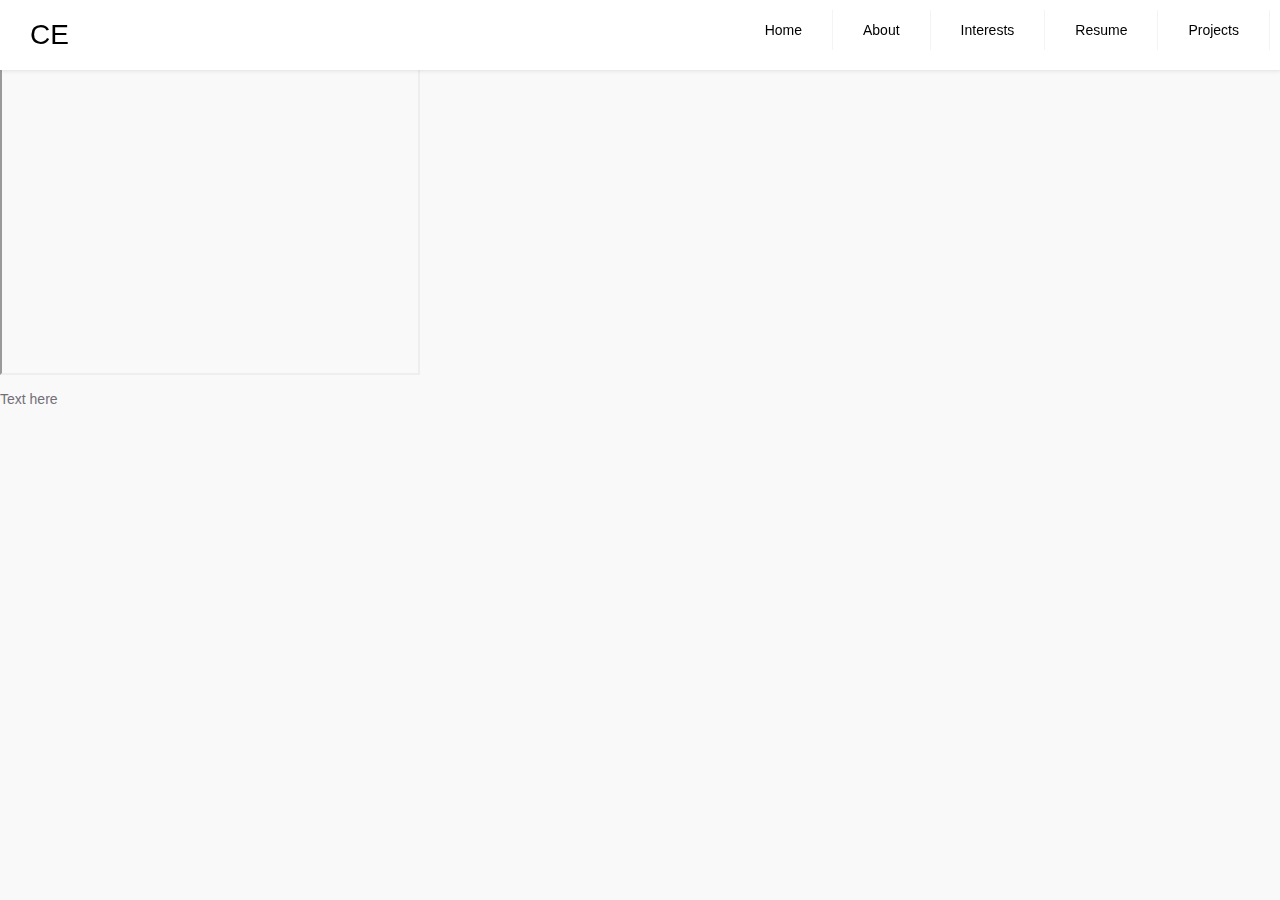
==== project.html @ f3e1be8f "Working on popups" ====
<!DOCTYPE html>
<html lang="en">
  <head>
    <meta charset="utf-8">
    <meta content="IE=edge" http-equiv="X-UA-Compatible">
    <meta content="width=device-width, initial-scale=1" name="viewport">
    <!-- The above 3 meta tags *must* come first in the head; any other head content must come *after* these tags -->
    <meta content="" name="description">
    <meta content="" name="author">
    <link rel="shortcut icon" type="image/x-icon" href="favicon.ico">

    <title>Colby Eagan</title><!-- Bootstrap core CSS -->
    <!-- -->
    <link rel="stylesheet" href="https://www.w3schools.com/w3css/4/w3.css">
    <link rel='stylesheet' href='https://fonts.googleapis.com/css?family=Roboto'>
    <link rel="stylesheet" href="https://cdnjs.cloudflare.com/ajax/libs/font-awesome/4.7.0/css/font-awesome.min.css">
    <link crossorigin="anonymous" href="https://maxcdn.bootstrapcdn.com/bootstrap/3.3.6/css/bootstrap.min.css" integrity="sha384-1q8mTJOASx8j1Au+a5WDVnPi2lkFfwwEAa8hDDdjZlpLegxhjVME1fgjWPGmkzs7" rel="stylesheet"><!-- FontAwesome Icon Font -->
    <link href="https://maxcdn.bootstrapcdn.com/font-awesome/4.4.0/css/font-awesome.min.css" rel="stylesheet"><!-- LinearIcons Icon Font -->
    <link href="https://cdn.linearicons.com/free/1.0.0/icon-font.min.css" rel="stylesheet"><!-- Main Stylesheet -->
    <!-- 
    <link href="css/style.css" rel="stylesheet">  
    <link href="css/timeline.css" rel="stylesheet"> 
  -->
    <link rel="stylesheet" href="./css/nav_bar.css">
    <link rel="stylesheet" href="./css/new_c.css">
    <!-- Other repo code-->
    <!---->
</head>
  <header class="header">
    <a href="#" class="logo">CE</a>
    <input class="menu-btn" type="checkbox" id="menu-btn" />
    <label class="menu-icon" for="menu-btn"><span class="navicon"></span></label>
    <ul class="menu">
      <li><a href="index.html">Home</a></li>
      <li><a href="index.html">About</a></li>
      <li><a href="#skills">Interests</a></li>
      <li><a href="#resume">Resume</a></li>
      <li><a href="#projects">Projects</a></li>
    </ul>
  </header>
  <body>
      <h>HELLOE HI THERE</h>
      <div>
      <h1>Project 1</h1>
      <iframe width="420" height="315"
      src="https://www.youtube.com/embed/tgbNymZ7vqY">
      </iframe>
      <p>Text here</p>

    </div>
  </body>
</html>
---- css/style.css ----
/**
 * =================================================================== 
 *
 *  ResumeTemplate v1.0 ClearCareer
 *  url: clearcareer.ca
 *  Design by: Iskender Piyale-Sheard
 *  website: izzydoesizzy.com
 *  Created 06-27-2016
 *  Last Updated: 03-19-2017
 *  ------------------------------------------------------------------
 *  Table of Contents:

 *  01. Global Styles
 *  02. Intro
 *  03. Social Icons
 *  04. Icon Fonts
 *  05. Section Styles
 *  06. Timeline Styles
 *  05. Footer
 EXTRAS

 * =================================================================== 
 */

/* 01. Basic Styles
 * =================================================================== */

 html {
    overflow-x: hidden;
 }
 body {
    font-family: 'Source Sans Pro', sans-serif;
 }

 h1 {
    font-weight: bold;
 }

 h2 {
 }

 h5 {
    font-weight: 600;
 }

 .bl-adj{
    color: black;
 }

 a {
    cursor: pointer;
    color: #62C6F2;
    text-decoration: none;
 }

 a:hover {
    text-decoration:none;
    color: #62C6F2;
    opacity: 0.9;
 }

 hr {
    border-top: 5px solid #62C6F2;
    width: 80px;
    padding-bottom: 20px;
 }


 .colour-splash {
    color: #62C6F2;
 }

 .section-primary span {
    color: #62C6F2;
    font-weight: bolder;
    opacity: 1;
 }








/* 02. Intro
 * =================================================================== */

 .section-image {
    /* Wilson Library */
 	background: #151515 url(https://d13b2ieg84qqce.cloudfront.net/af8e5289916e3e4d650a316ccb2c3980c2f4e37c.jpg) no-repeat center center;
    -webkit-background-size: cover;
    -moz-background-size: cover;
    background-size: cover;
    width: 100%;
    height: 100vh;
    position: relative;
    text-align: center;
    color: #fff;
    display:table;
 }

 .img-overlay {
    position: absolute;
    top: 0;
    left: 0;
    width: 100%;
    height: 100%;
    background: #111111;
    opacity: .7;
 }

 .img-overlay2 {
    position: absolute;
    top: 0;
    left: 0;
    width: 100%;
    height: 100%;
    background: #111111;
    opacity: .82;
 }

 .intro {
    vertical-align: middle;
    text-align: center;
    display:table-cell;
    -webkit-transform: translateY(-2.1rem);
    -ms-transform: translateY(-2.1rem);
    transform: translateY(-2.1rem);
}

.intro .row {
    margin-right: 0;
    margin-left:0;
}

.intro h1 {
    font-size: 84px;
}

.intro h5 {
    color: #62C6F2;
    font-size: 2.3rem;
    margin-bottom: 0;
    text-transform: uppercase;
    letter-spacing: .3rem;
    text-shadow: 0 0 6px rgba(0, 0, 0, 0.2);
    text-align: center;
}

.section-image span {
    text-transform: uppercase;
    font-size: 1.4em;
    padding: 0 10px;
    font-weight: 100;
}

.section-image h1 {
    margin-top: 0;
}

.section-image p {
    font-weight: lighter;
    opacity: 0.9;
}



/* 03. Social Icons
 * =================================================================== */

.social {
  margin: 0 10px;
  padding-top: 1.3em;
  text-align: center;
  color: #fff;
  font-size: 0.9em;
}

.social a {
  color: white;
  text-decoration:none;
  padding: 2em;
}

.social a:hover{
  opacity: 0.6;
}

.social-footer {
    position: block;
    padding: 15px;
}

.social-footer a {
    color: white;
    text-decoration: none;
    padding: 0.6em;
    font-size: 1.7em;
}


/* 04. Icon Font
 * =================================================================== */

 .lnr {
    font-size: 4em !important;
    color:#fff;
 }

/* 05. Section Styles
 * =================================================================== */

section {
    padding-top: 100px;
    padding-bottom: 100px;
}

.profilepic {
    height: 150px;
    width: auto;
    border-radius: 300px;
}

.section-primary p {
    text-align: center;
}

.section-primary {
    border: #62C6F2;
}

.section-colour {
    background-color: #62C6F2;
    color: #fff;
}

.section-colour p {
    text-align: justify;
}

.section-heading .lead, .section-heading h2 {
    text-align: center;
}

.section-colour {
    border: #fff;
}

.section-colour hr {
    border-top: 5px solid #fff;
 }



/* 01. Timeline Styles
 * =================================================================== */

.timeline-icon .fa {
    color: white;
    margin: 14px;
    font-size: 1.7em;
}

#skills {
    /* Golden Ratio */
    background: url(https://w.wallhaven.cc/full/57/wallhaven-57pkd1.jpg) no-repeat center center;
    height: auto;
    
}

.section-resume {
    color: #111111 !important;
}


/* 05. Footer
 * =================================================================== */

footer {
    display: block;
    position: static;
    bottom: 0;
    background-color: black;
    color: #fff;
    padding: 50px 0;
}

footer p {
    padding: 15px;
    opacity: 0.8;
}


/* EXTRAS
 * =================================================================== */



        /* Mouse Icon
         * =================================================================== */
        .mouse-icon {
            border: 2px solid #fff;
            border-radius: 16px;
            display: block;
            height: 50px;
            margin: 100px auto;
            position: absolute;
            left: 0;
            right: 0;
            width: 30px;
            z-index: 10;
        }
        .mouse-icon .scroll {
            animation-delay: 0s;
            animation-duration: 1s;
            animation-iteration-count: infinite;
            animation-name: scrolling;
            animation-play-state: running;
            animation-timing-function: linear;
        }
        .mouse-icon .scroll {
            background: #fff none repeat scroll 0 0;
            border-radius: 10px;
            height: 10px;
            margin-left: auto;
            margin-right: auto;
            position: relative;
            top: 4px;
            width: 4px;
        }
        @keyframes scrolling {
        0% {
            opacity: 0;
            top: 5px;
        }
        30% {
            opacity: 1;
            top: 10px;
        }
        100% {
            opacity: 0;
            top: 25px;
        }
        }

        .pad-xl {
            padding: 200px 0px;
        }

        .pad-lg {
            padding: 160px 0px;
        }

        .pad-sm {
            padding: 80px 0px;
        }

        .pad-xs {
            padding: 30px 0px;
        }

        /* /Mouse Icon
         * =================================================================== */

 
/* Media Queries
 * =================================================================== */

@media (max-width: 480px) {
    .social a {
        padding: 0.4em;
        font-size: 0.9em;
    }

    .social-footer {
        text-align: center;
        position:block;
        text-align: center;
    }

    .social-footer a {
        padding: 0.3em;
        font-size: 1.6em;

    }

    .intro-desc {
        font-size: 0.7em;
    }

    .section-image span {
        font-size: 1em;
        padding: 0 1px;

}

    .intro h1 {
        font-size: 50px;
        padding-top: 15px;
    }

    footer {
        text-align: center;
        padding-bottom: 100px;
    }

    #skills {
        /* Use 5120 x 1440 images */
        background: #151515 url(https://w.wallhaven.cc/full/57/wallhaven-57pkd1.jpg) no-repeat center center;
        background-position: top center;
    }
}

@media (max-width: 991px) {
    .social-footer {
        text-align: center;
    }

    footer p {
    text-align: center;
    }

}
---- css/timeline.css ----
/**
 * =================================================================== 
 *
 *  ResumeTemplate v1.0 Main ClearCareer
 *  url: clearcareer.ca
 *  06-27-2016
 *  ------------------------------------------------------------------
 * 
 * Timeline Tempalte by Bruno Rodriguez
 * 
 * https://github.com/itbruno
 * http://itbruno.com.br
 * http://www.twitter.com/_brunoweb
 * 
 * =================================================================== 
 */

header:after, #timeline .timeline-item:after, header:before, #timeline .timeline-item:before {
  content: '';
  display: block;
  width: 100%;
  clear: both;
}

*, *:before, *:after {
  box-sizing: border-box;
  -webkit-box-sizing: border-box;
  -moz-box-sizing: border-box;
}

body, html {
  height: 100%;
}

body {
  background: #f9f9f9;
  background-size: cover;
  margin: 0;
  padding: 0;
  font-family: 'Source Sans Pro', sans-serif;
  line-height: 20px;
  font-size: 14px;
  color: #726f77;
}

img {
  max-width: 100%;
}

a {
  text-decoration: none;
}

.container {
  max-width: 1100px;
  margin: 0 auto;
}

h1, h2, h3, h4 {
  font-family: "Dosis", arial, tahoma, verdana;
  font-weight: 500;
}

.project-name {
  text-align: center;
  padding: 10px 0;
}

header {
  background: #1abc9c;
  padding: 10px;
  -webkit-box-shadow: 0 3px 3px rgba(0, 0, 0, 0.05);
  -moz-box-shadow: 0 3px 3px rgba(0, 0, 0, 0.05);
  -ms-box-shadow: 0 3px 3px rgba(0, 0, 0, 0.05);
  box-shadow: 0 3px 3px rgba(0, 0, 0, 0.05);
}
header .logo {
  color: #1abc9c;
  float: left;
  font-family: "Dosis", arial, tahoma, verdana;
  font-size: 22px;
  font-weight: 500;
}
header .logo > span {
  color: #f7aaaa;
  font-weight: 300;
}
header .social {
  float: right;
}
header .social .btn {
  font-family: "Dosis";
  font-size: 14px;
  margin: 10px 5px;
}


.timelinedot {
  margin: 13px;  
  color:white;
}


#timeline {
  width: 100%;
  margin: 30px auto;
  position: relative;
  padding: 0 10px;
  -webkit-transition: all 0.4s ease;
  -moz-transition: all 0.4s ease;
  -ms-transition: all 0.4s ease;
  transition: all 0.4s ease;
}
#timeline:before {
  content: "";
  width: 3px;
  height: 100%;
  background: #1abc9c;
  left: 50%;
  top: 0;
  position: absolute;
}
#timeline:after {
  content: "";
  clear: both;
  display: table;
  width: 100%;
}
#timeline .timeline-item {
  margin-bottom: 50px;
  position: relative;
}
#timeline .timeline-item .timeline-icon {
  background: #1abc9c;
  width: 50px;
  height: 50px;
  position: absolute;
  top: 0;
  left: 50%;
  overflow: hidden;
  margin-left: -23px;
  -webkit-border-radius: 50%;
  -moz-border-radius: 50%;
  -ms-border-radius: 50%;
  border-radius: 50%;
}
#timeline .timeline-item .timeline-icon svg {
  position: relative;
  top: 14px;
  left: 14px;
}
#timeline .timeline-item .timeline-content {
  width: 45%;
  background: #fff;
  padding: 20px;
  -webkit-box-shadow: 0 3px 0 rgba(0, 0, 0, 0.1);
  -moz-box-shadow: 0 3px 0 rgba(0, 0, 0, 0.1);
  -ms-box-shadow: 0 3px 0 rgba(0, 0, 0, 0.1);
  box-shadow: 0 3px 0 rgba(0, 0, 0, 0.1);
  -webkit-border-radius: 5px;
  -moz-border-radius: 5px;
  -ms-border-radius: 5px;
  border-radius: 5px;
  -webkit-transition: all 0.3s ease;
  -moz-transition: all 0.3s ease;
  -ms-transition: all 0.3s ease;
  transition: all 0.3s ease;
}
#timeline .timeline-item .timeline-content h2 {
  padding: 15px;
  background: #62C6F2;
  color: #fff;
  margin: -20px -20px 0 -20px;
  font-weight: 300;
  -webkit-border-radius: 3px 3px 0 0;
  -moz-border-radius: 3px 3px 0 0;
  -ms-border-radius: 3px 3px 0 0;
  border-radius: 3px 3px 0 0;
}

#timeline .timeline-item .timeline-content p {
  padding-top: 15px;
}

#timeline .timeline-item .timeline-content:before {
  content: '';
  position: absolute;
  left: 45%;
  top: 20px;
  width: 0;
  height: 0;
  border-top: 7px solid transparent;
  border-bottom: 7px solid transparent;
  border-left: 7px solid #1abc9c;
}
#timeline .timeline-item .timeline-content.right {
  float: right;
}
#timeline .timeline-item .timeline-content.right:before {
  content: '';
  right: 45%;
  left: inherit;
  border-left: 0;
  border-right: 7px solid #1abc9c;
}


@media screen and (max-width: 768px) {
  #timeline {
    margin: 30px;
    padding: 0px;
    width: 90%;
  }
  #timeline:before {
    left: 0;
  }
  #timeline .timeline-item .timeline-content {
    width: 90%;
    float: right;
  }
  #timeline .timeline-item .timeline-content:before, #timeline .timeline-item .timeline-content.right:before {
    left: 10%;
    margin-left: -6px;
    border-left: 0;
    border-right: 7px solid #1abc9c;
  }
  #timeline .timeline-item .timeline-icon {
    left: 0;
  }
}
---- css/nav_bar.css ----
@import url("https://fonts.googleapis.com/css2?family=Poppins:wght@200;300;400;500;600;700;800&display=swap");

body {
  margin: 0;
  font-family: 'Source Sans Pro', sans-serif;
  background-color: #f4f4f4;
}

a {
  color: #000;
}


/* header */

.header {
  background-color: #fff;
  box-shadow: 1px 1px 4px 0 rgba(0,0,0,.1);
  position: fixed;
  width: 100%;
  z-index: 3;
}

.header ul {
  margin: 0;
  padding: 0;
  list-style: none;
  overflow: hidden;
  background-color: #fff;
}

.header li a {
  display: block;
  padding: 20px 20px;
  border-right: 1px solid #f4f4f4;
  text-decoration: none;
}



.header li a:hover,
.header .menu-btn:hover {
  background-color: #f4f4f4;
}

.header .logo {
  color: black !important;
  display: block;
  float: left;
  font-size: 2em;
  padding: 15px 20px;
  text-decoration: none;
}

/* menu */

.header .menu {
  clear: both;
  max-height: 0;
  transition: max-height .2s ease-out;
}

/* menu icon */

.header .menu-icon {
  cursor: pointer;
  display: inline-block;
  float: right;
  padding: 20px 20px;
  position: relative;
  user-select: none;
}

.header .menu-icon .navicon {
  background: #333;
  display: block;
  height: 2px;
  position: relative;
  transition: background .2s ease-out;
  width: 18px;
}

.header .menu-icon .navicon:before,
.header .menu-icon .navicon:after {
  background: #333;
  content: '';
  display: block;
  height: 100%;
  position: absolute;
  transition: all .2s ease-out;
  width: 100%;
}

.header .menu-icon .navicon:before {
  top: 5px;
}

.header .menu-icon .navicon:after {
  top: -5px;
}

/* menu btn */

.header .menu-btn {
  display: none;
}

.header .menu-btn:checked ~ .menu {
  max-height: 1000px;
}

.header .menu-btn:checked ~ .menu-icon .navicon {
  background: transparent;
}

.header .menu-btn:checked ~ .menu-icon .navicon:before {
  transform: rotate(-45deg);
}

.header .menu-btn:checked ~ .menu-icon .navicon:after {
  transform: rotate(45deg);
}

.header .menu-btn:checked ~ .menu-icon:not(.steps) .navicon:before,
.header .menu-btn:checked ~ .menu-icon:not(.steps) .navicon:after {
  top: 0;
}

/* 48em = 768px */

@media (min-width: 48em) {
  .header li {
    float: left;
  }
  .header li a {
    padding: 10px 30px;
  }
  .header .menu {
    clear: none;
    float: right;
    max-height: none;
  }
  .header .menu-icon {
    display: none;
  }
}


/* section */

.section {
  overflow: hidden;
  margin: auto;
  max-width: 1400px;
}

.section a {
  position: relative;
  float: left;
  width: 100%;
}

.section a img {
  width: 100%;
  display: block;
}

.section a span {
  color: #fff;
  position: absolute;
  left: 5%;
  bottom: 5%;
  font-size: 2em;
  text-shadow: 1px 1px 0 #000;
}

.section-split a span {
  display: none;
}

.section-split a:hover span {
  display: block;
}


/* 48em = 768px */

@media (min-width: 48em) {
  .section-split a {
    width: 50%;
  }
}


/*===========================

headerBar{
    text-shadow:
        0.07em 0 #5A5A5A,
        0 0.07em #5A5A5A,
        -0.07em 0 #5A5A5A,
        0 -0.07em #5A5A5A;
}

headerBar {
  margin: 0;
  padding: 0;
  box-sizing: border-box;
  font-family: 'Source Sans Pro', sans-serif;
} 

headerBar {
  position: fixed;
  top: 0;
  left: 0;
  width: 100%;
  display: flex;
  justify-content: space-between;
  align-items: center;
  transition: 0.6s;
  padding: 40px 100px;
  z-index: 100;
}

.logo:hover{
    color: #62C6F2;
}

headerBar .logo {
  position: relative;
  font-weight: 700;
  color: #fff;
  text-decoration: none;
  font-size: 2em;
  text-transform: uppercase;
  letter-spacing: 2px;
  transition: 0.6s;
}

headerBar ul {
  position: relative;
  display: flex;
  justify-content: center;
  align-items: center;
}

headerBar ul li {
  position: relative;
  list-style: none;
}

headerBar ul li a {
  font-size: 1.2em;
  position: relative;
  margin: 0 15px;
  text-decoration: none;
  color: #fff;
  letter-spacing: 2px;
  font-weight: 500;
  transition: 0.6s;
}

*/
---- css/new_c.css ----
@keyframes scrolling {
    0% {
        opacity: 0;
        top: 5px
    }

    30% {
        opacity: 1;
        top: 10px
    }

    to {
        opacity: 0;
        top: 25px
    }
}

html {
    overflow-x: hidden
}

h5 {
    font-weight: 600
}

.bl-adj {
    color: #000
}

a,a:hover {
    text-decoration: none
}

a {
    cursor: pointer
}

a:hover {
    opacity: .9
}

hr {
    border-top: 5px solid #62c6f2;
    width: 80px;
    padding-bottom: 20px
}

.colour-splash,.intro h5,a:hover {
    color: #62c6f2;
}

.section-primary span {
    color: #62c6f2;
    font-weight: bolder;
    opacity: 1
}

.section-image {
    background: #151515 url(https://d13b2ieg84qqce.cloudfront.net/af8e5289916e3e4d650a316ccb2c3980c2f4e37c.jpg)no-repeat center center;
    -webkit-background-size: cover;
    -moz-background-size: cover;
    background-size: cover;
    width: 100%;
    height: 100vh;
    position: relative;
    text-align: center;
    color: #fff;
    display: table
}

.img-overlay {
    left: 0;
    width: 100%;
    background: #111;
    opacity: .7
}

#timeline:before,.img-overlay,.img-overlay2 {
    height: 100%;
    top: 0;
    position: absolute
}

.img-overlay2 {
    left: 0;
    width: 100%;
    background: #111;
    opacity: .82
}

.intro,.social {
    text-align: center
}

.intro {
    vertical-align: middle;
    display: table-cell;
    -webkit-transform: translateY(-2.1rem);
    -ms-transform: translateY(-2.1rem);
    transform: translateY(-2.1rem)
}

.intro .row {
    margin-right: 0;
    margin-left: 0
}

.intro h1 {
    font-size: 84px
}

.intro h5 {
    font-size: 2.3rem;
    margin-bottom: 0;
    text-transform: uppercase;
    letter-spacing: .3rem;
    text-shadow: 0 0 6px rgba(0,0,0,.2)
}

.section-image span {
    text-transform: uppercase;
    font-size: 1.4em;
    padding: 0 10px;
    font-weight: 100
}

.section-image h1 {
    margin-top: 0
}

.section-image p {
    font-weight: lighter;
    opacity: .9
}

.social {
    margin: 0 10px;
    padding-top: 1.3em;
    color: #fff;
    font-size: .9em
}

.social a,.social-footer a {
    color: #fff;
    text-decoration: none;
    padding: 2em
}

.social a:hover {
    opacity: .6
}

.social-footer {
    position: block;
    padding: 15px
}

.social-footer a {
    padding: .6em;
    font-size: 1.7em
}

.lnr {
    font-size: 4em!important;
    color: #fff
}

section {
    padding-top: 100px;
    padding-bottom: 100px
}

.profilepic {
    height: 150px;
    width: auto;
    border-radius: 300px
}

.intro h5,.section-heading .lead,.section-heading h2,.section-primary p {
    text-align: center
}

.section-primary {
    border: #62c6f2
}

.section-colour {
    background-color: #62c6f2;
    color: #fff;
    border: #fff
}

.section-colour p {
    text-align: justify
}

.section-colour hr {
    border-top: 5px solid #fff
}

.timeline-icon .fa {
    color: #fff;
    margin: 14px;
    font-size: 1.7em
}

#skills {
    background: url(https://w.wallhaven.cc/full/57/wallhaven-57pkd1.jpg)no-repeat center center;
    height: auto
}

.section-resume {
    color: #111!important
}

footer {
    display: block;
    position: static;
    bottom: 0;
    background-color: #000;
    color: #fff;
    padding: 50px 0
}

footer p {
    padding: 15px;
    opacity: .8
}

.mouse-icon {
    border: 2px solid #fff;
    border-radius: 16px;
    display: block;
    height: 50px;
    margin: 100px auto;
    position: absolute;
    left: 0;
    right: 0;
    width: 30px;
    z-index: 10
}

.mouse-icon .scroll {
    animation-delay: 0s;
    animation-duration: 1s;
    animation-iteration-count: infinite;
    animation-name: scrolling;
    animation-play-state: running;
    animation-timing-function: linear;
    background: #fff 0 0;
    border-radius: 10px;
    height: 10px;
    margin-left: auto;
    margin-right: auto;
    position: relative;
    top: 4px;
    width: 4px
}

.pad-xl {
    padding: 200px 0
}

.pad-lg {
    padding: 160px 0
}

.pad-sm {
    padding: 80px 0
}

.pad-xs {
    padding: 30px 0
}

@media (max-width:480px) {
    .social a {
        padding: .4em;
        font-size: .9em
    }

    .social-footer {
        position: block;
        text-align: center
    }

    .social-footer a {
        padding: .3em;
        font-size: 1.6em
    }

    .intro-desc {
        font-size: .7em
    }

    .section-image span {
        font-size: 1em;
        padding: 0 1px
    }

    .intro h1 {
        font-size: 50px;
        padding-top: 15px
    }

    footer {
        text-align: center;
        padding-bottom: 100px
    }

    #skills {
        background: #151515 url(https://w.wallhaven.cc/full/57/wallhaven-57pkd1.jpg)no-repeat center center;
        background-position: top center
    }
}

@media (max-width:991px) {
    .social-footer,footer p {
        text-align: center
    }
}

#timeline .timeline-item:after,#timeline .timeline-item:before,header:after,header:before {
    content: "";
    display: block;
    width: 100%;
    clear: both
}

*,:after,:before {
    box-sizing: border-box;
    -webkit-box-sizing: border-box;
    -moz-box-sizing: border-box
}

body,html {
    height: 100%
}

body {
    background: #f9f9f9;
    background-size: cover;
    margin: 0;
    padding: 0;
    font-family: "Source Sans Pro",sans-serif;
    line-height: 20px;
    font-size: 14px;
    color: #726f77
}

img {
    max-width: 100%
}

.container {
    max-width: 1100px;
    margin: 0 auto
}

h1,h2,h3,h4,header {
    font-family: "Dosis",arial,tahoma,verdana;
    font-weight: 400
}

.logo {
    font-family: "Source Sans Pro",sans-serif;
    font-weight: lighter
}

.project-name {
    text-align: center;
    padding: 10px 0
}

header {
    background: #62c6f2;
    padding: 10px;
    -webkit-box-shadow: 0 3px 3px rgba(0,0,0,.05);
    -moz-box-shadow: 0 3px 3px rgba(0,0,0,.05);
    -ms-box-shadow: 0 3px 3px rgba(0,0,0,.05);
    box-shadow: 0 3px 3px rgba(0,0,0,.05)
}

header .logo {
    color: #62c6f2;
    float: left;
    font-size: 22px
}

header .logo>span {
    color: #f7aaaa;
    font-weight: 300
}

#timeline .timeline-item .timeline-content.right,header .social {
    float: right
}

header .social .btn {
    font-family: "Dosis";
    font-size: 14px;
    margin: 10px 5px
}

.timelinedot {
    margin: 13px;
    color: #fff
}

#timeline {
    width: 100%;
    margin: 30px auto;
    position: relative;
    padding: 0 10px;
    -webkit-transition: all .4s ease;
    -moz-transition: all .4s ease;
    -ms-transition: all .4s ease;
    transition: all .4s ease
}

#timeline:before {
    content: "";
    width: 3px;
    background: #62c6f2;
    left: 50%
}

#timeline:after {
    content: "";
    clear: both;
    display: table;
    width: 100%
}

#timeline .timeline-item {
    margin-bottom: 50px;
    position: relative
}

#timeline .timeline-item .timeline-icon {
    background: #62c6f2;
    width: 50px;
    height: 50px;
    position: absolute;
    top: 0;
    left: 50%;
    overflow: hidden;
    margin-left: -23px;
    -webkit-border-radius: 50%;
    -moz-border-radius: 50%;
    -ms-border-radius: 50%;
    border-radius: 50%
}

#timeline .timeline-item .timeline-icon svg {
    position: relative;
    top: 14px;
    left: 14px
}

#timeline .timeline-item .timeline-content {
    width: 45%;
    background: #fff;
    padding: 20px;
    -webkit-box-shadow: 0 3px 0 rgba(0,0,0,.1);
    -moz-box-shadow: 0 3px 0 rgba(0,0,0,.1);
    -ms-box-shadow: 0 3px 0 rgba(0,0,0,.1);
    box-shadow: 0 3px 0 rgba(0,0,0,.1);
    -webkit-border-radius: 5px;
    -moz-border-radius: 5px;
    -ms-border-radius: 5px;
    border-radius: 5px;
    -webkit-transition: all .3s ease;
    -moz-transition: all .3s ease;
    -ms-transition: all .3s ease;
    transition: all .3s ease
}

#timeline .timeline-item .timeline-content h2 {
    padding: 15px;
    background: #62c6f2;
    color: #fff;
    margin: -20px -20px 0;
    font-weight: 300;
    -webkit-border-radius: 3px 3px 0 0;
    -moz-border-radius: 3px 3px 0 0;
    -ms-border-radius: 3px 3px 0 0;
    border-radius: 3px 3px 0 0
}

#timeline .timeline-item .timeline-content p {
    padding-top: 15px
}

#timeline .timeline-item .timeline-content:before {
    content: "";
    position: absolute;
    left: 45%;
    top: 20px;
    width: 0;
    height: 0;
    border-top: 7px solid transparent;
    border-bottom: 7px solid transparent;
    border-left: 7px solid #62c6f2
}

#timeline .timeline-item .timeline-content.right:before {
    content: "";
    right: 45%;
    left: inherit;
    border-left: 0;
    border-right: 7px solid #62c6f2
}

@media screen and (max-width:768px) {
    #timeline {
        margin: 30px;
        padding: 0;
        width: 90%
    }

    #timeline .timeline-item .timeline-content {
        width: 90%;
        float: right
    }

    #timeline .timeline-item .timeline-content.right:before,#timeline .timeline-item .timeline-content:before {
        left: 10%;
        margin-left: -6px;
        border-left: 0;
        border-right: 7px solid #62c6f2
    }

    #timeline .timeline-item .timeline-icon,#timeline:before {
        left: 0
    }
}

iframe {
    display: flex;
    flex-direction: column;
}

.projects {
    background-color: #000;
}

.section-projects {
    background: #151515 url(https://e1.pxfuel.com/desktop-wallpaper/759/404/desktop-wallpaper-21-9-ultrawide-computer-hardware-and-network.jpg)no-repeat center center;
    -webkit-background-size: cover;
    -moz-background-size: cover;
    background-size: cover;
    width: 100%;
    height: 100vh;
    position: relative;
    text-align: center;
    color: #fff;
    display: table
}
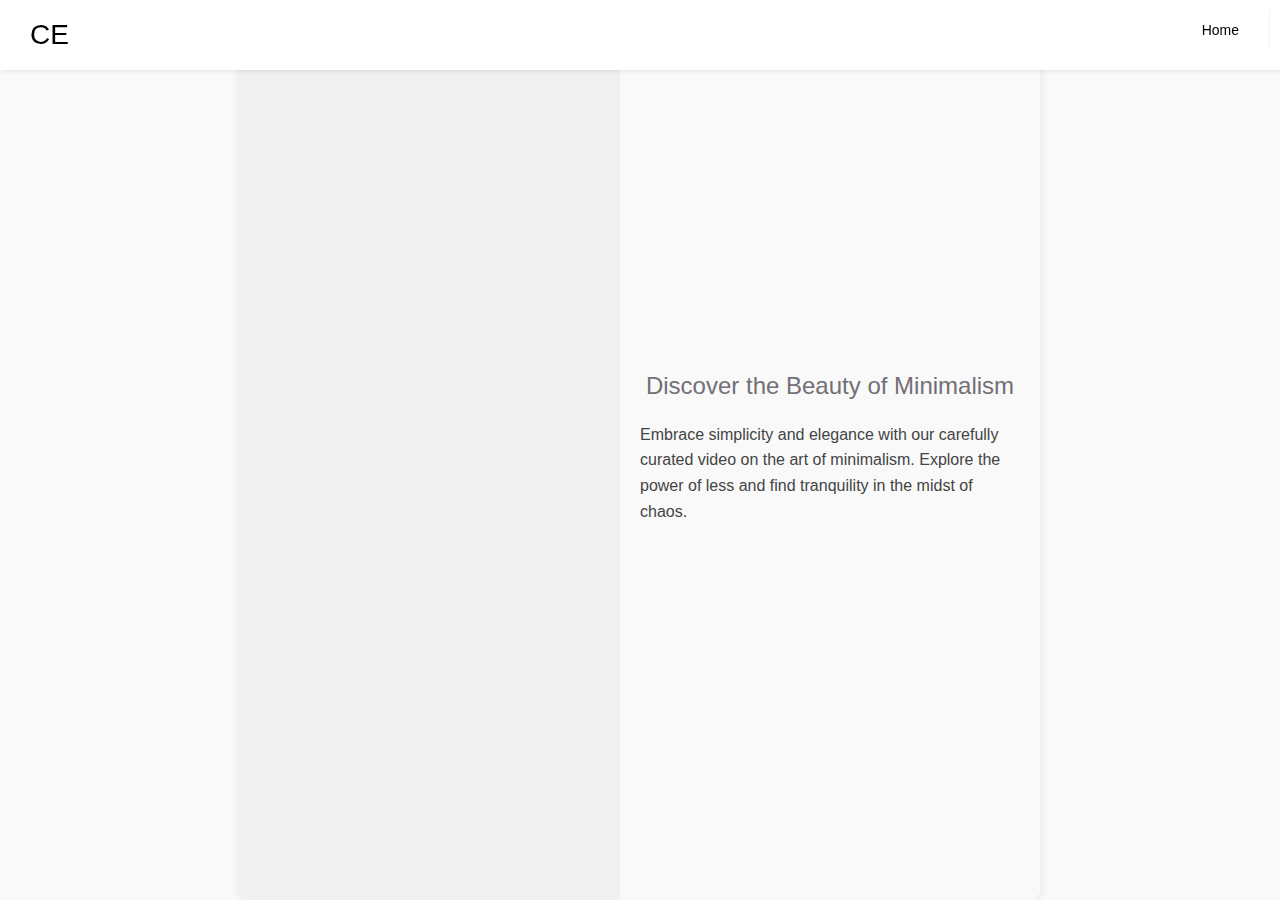
==== commit b949257e: "Working on video landing page" ====
--- a/project.html
+++ b/project.html
@@ -7,46 +7,100 @@
     <!-- The above 3 meta tags *must* come first in the head; any other head content must come *after* these tags -->
     <meta content="" name="description">
     <meta content="" name="author">
-    <link rel="shortcut icon" type="image/x-icon" href="favicon.ico">
-
-    <title>Colby Eagan</title><!-- Bootstrap core CSS -->
-    <!-- -->
-    <link rel="stylesheet" href="https://www.w3schools.com/w3css/4/w3.css">
-    <link rel='stylesheet' href='https://fonts.googleapis.com/css?family=Roboto'>
-    <link rel="stylesheet" href="https://cdnjs.cloudflare.com/ajax/libs/font-awesome/4.7.0/css/font-awesome.min.css">
-    <link crossorigin="anonymous" href="https://maxcdn.bootstrapcdn.com/bootstrap/3.3.6/css/bootstrap.min.css" integrity="sha384-1q8mTJOASx8j1Au+a5WDVnPi2lkFfwwEAa8hDDdjZlpLegxhjVME1fgjWPGmkzs7" rel="stylesheet"><!-- FontAwesome Icon Font -->
-    <link href="https://maxcdn.bootstrapcdn.com/font-awesome/4.4.0/css/font-awesome.min.css" rel="stylesheet"><!-- LinearIcons Icon Font -->
-    <link href="https://cdn.linearicons.com/free/1.0.0/icon-font.min.css" rel="stylesheet"><!-- Main Stylesheet -->
-    <!-- 
-    <link href="css/style.css" rel="stylesheet">  
-    <link href="css/timeline.css" rel="stylesheet"> 
-  -->
+    <link rel="shortcut icon" type="image/x-icon" href="favicon.ico">    
     <link rel="stylesheet" href="./css/nav_bar.css">
     <link rel="stylesheet" href="./css/new_c.css">
-    <!-- Other repo code-->
-    <!---->
-</head>
-  <header class="header">
-    <a href="#" class="logo">CE</a>
-    <input class="menu-btn" type="checkbox" id="menu-btn" />
-    <label class="menu-icon" for="menu-btn"><span class="navicon"></span></label>
-    <ul class="menu">
-      <li><a href="index.html">Home</a></li>
-      <li><a href="index.html">About</a></li>
-      <li><a href="#skills">Interests</a></li>
-      <li><a href="#resume">Resume</a></li>
-      <li><a href="#projects">Projects</a></li>
-    </ul>
-  </header>
-  <body>
-      <h>HELLOE HI THERE</h>
-      <div>
-      <h1>Project 1</h1>
-      <iframe width="420" height="315"
-      src="https://www.youtube.com/embed/tgbNymZ7vqY">
-      </iframe>
-      <p>Text here</p>
 
-    </div>
-  </body>
-</html>+    <title>Project 1</title>
+
+    </head>
+      <header class="header">
+        <a href="#" class="logo">CE</a>
+        <input class="menu-btn" type="checkbox" id="menu-btn" />
+        <label class="menu-icon" for="menu-btn"><span class="navicon"></span></label>
+        <ul class="menu">
+          <li><a href="index.html">Home</a></li>
+        </ul>
+
+      </header>
+      
+      <style>
+
+        div {
+          font-family: 'Helvetica Neue', Arial, sans-serif;
+          margin: 0;
+          padding: 0;
+          display: flex;
+          justify-content: center;
+          align-items: center;
+          min-height: 100vh;
+          background-color: #f0f0f0;
+        }
+      
+        .container {
+          display: flex;
+          max-width: 800px;
+          background-color: white;
+          box-shadow: 0 0 10px rgba(0, 0, 0, 0.1);
+          border-radius: 10px;
+          overflow: hidden;
+        }
+      
+      
+        .video-wrapper {
+          flex: 1;
+          position: relative;
+          padding-bottom: 56.25%; /* 16:9 aspect ratio (height/width) */
+          overflow: hidden;
+          border-top-left-radius: 10px;
+          border-bottom-left-radius: 10px;
+        }
+      
+        iframe {
+          position: absolute;
+          width: 100%;
+          height: 100%;
+          border: none;
+        }
+      
+      
+        .description {
+          flex: 1;
+          display: flex;
+          flex-direction: column;
+          justify-content: center;
+          padding: 20px;
+          border-top-right-radius: 10px;
+          border-bottom-right-radius: 10px;
+          background-color: #f9f9f9;
+        }
+      
+      
+        h1 {
+          font-size: 24px;
+          margin-bottom: 10px;
+        }
+      
+        p {
+          font-size: 16px;
+          line-height: 1.6;
+          color: #444;
+        }
+      </style>
+     <!--
+      -->
+
+      <body>
+        <div class="container">
+          <div class="video-wrapper">
+          <iframe width="560" height="315" src="https://www.youtube.com/embed/tgbNymZ7vqY" frameborder="0" allowfullscreen></iframe>
+        </div>
+        <div class="description">
+          <h1>Discover the Beauty of Minimalism</h1>
+          <p>Embrace simplicity and elegance with our carefully curated video on the art of minimalism. Explore the power of less and find tranquility in the midst of chaos.</p>
+        </div>
+      </div>
+      </body>
+
+  
+    </html>
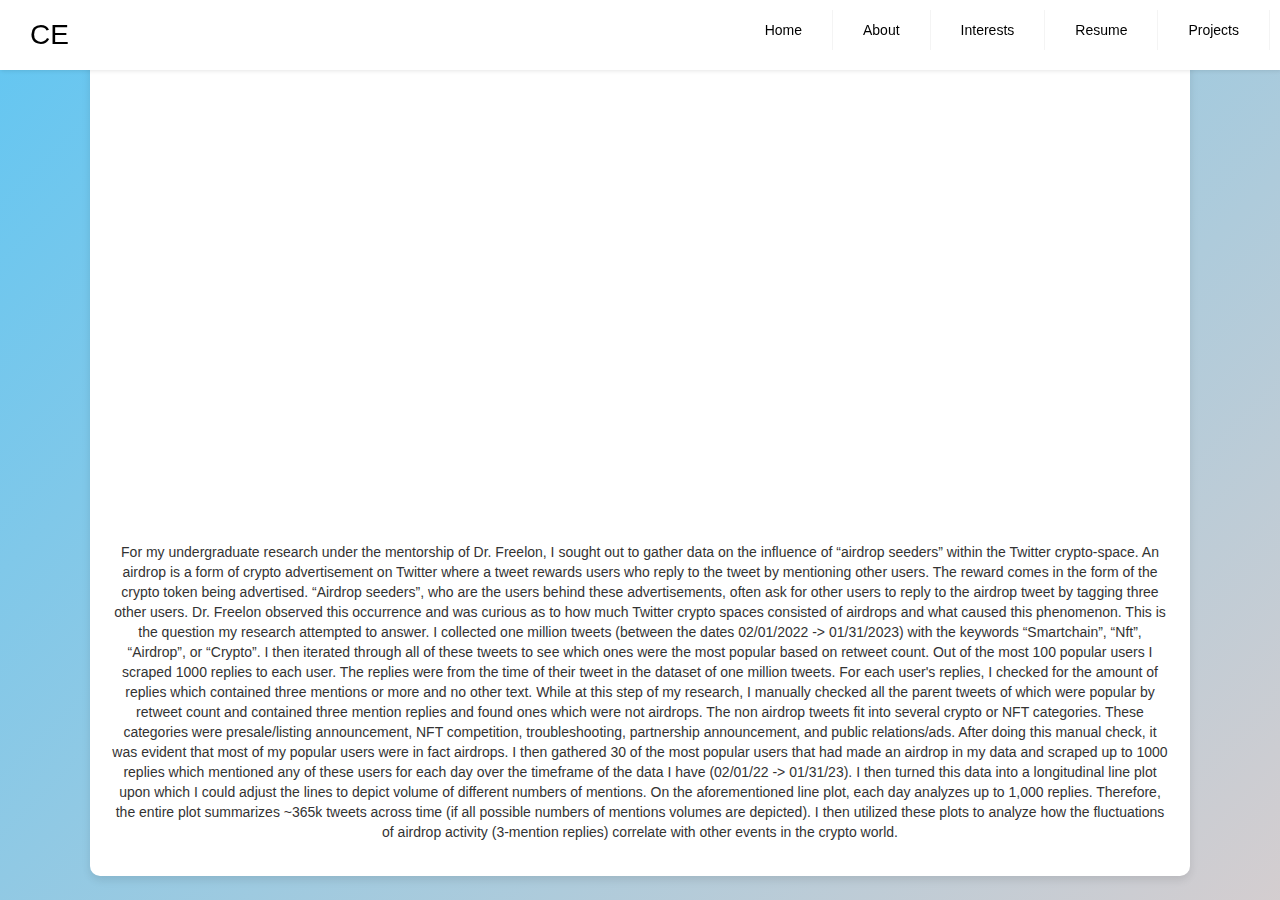
==== commit b221ffbb: "project" ====
--- a/project.html
+++ b/project.html
@@ -20,87 +20,88 @@
         <label class="menu-icon" for="menu-btn"><span class="navicon"></span></label>
         <ul class="menu">
           <li><a href="index.html">Home</a></li>
+          <li><a href="index.html#about">About</a></li>
+          <li><a href="index.html#skills">Interests</a></li>
+          <li><a href="index.html#resume">Resume</a></li>
+          <li><a href="index.html#projects">Projects</a></li>
         </ul>
 
       </header>
       
       <style>
-
-        div {
-          font-family: 'Helvetica Neue', Arial, sans-serif;
+        body1 {
+          font-family: Arial, sans-serif;
           margin: 0;
           padding: 0;
           display: flex;
           justify-content: center;
           align-items: center;
           min-height: 100vh;
-          background-color: #f0f0f0;
+          background: linear-gradient(-45deg, #ff9a9e, #ece6ff, #fad0c4, #62c6f2);
+          background-size: 400% 400%;
+          animation: gradientAnimation 15s ease infinite;
         }
-      
+
+        @keyframes gradientAnimation {
+          0% {
+            background-position: 0% 50%;
+          }
+          50% {
+            background-position: 100% 50%;
+          }
+          100% {
+            background-position: 0% 50%;
+          }
+        }
         .container {
-          display: flex;
+          background-color: #ffffff;
+          box-shadow: 0 4px 8px rgba(0, 0, 0, 0.1);
+          border-radius: 10px;
+          padding: 20px;
+          text-align: center;
+        }
+        h1 {
+          margin-top: 0;
+        }
+        iframe {
+          width: 100%;
           max-width: 800px;
-          background-color: white;
-          box-shadow: 0 0 10px rgba(0, 0, 0, 0.1);
-          border-radius: 10px;
-          overflow: hidden;
-        }
-      
-      
-        .video-wrapper {
-          flex: 1;
-          position: relative;
-          padding-bottom: 56.25%; /* 16:9 aspect ratio (height/width) */
-          overflow: hidden;
-          border-top-left-radius: 10px;
-          border-bottom-left-radius: 10px;
-        }
-      
-        iframe {
-          position: absolute;
-          width: 100%;
-          height: 100%;
+          height: 450px;
           border: none;
         }
-      
-      
-        .description {
-          flex: 1;
-          display: flex;
-          flex-direction: column;
-          justify-content: center;
-          padding: 20px;
-          border-top-right-radius: 10px;
-          border-bottom-right-radius: 10px;
-          background-color: #f9f9f9;
-        }
-      
-      
-        h1 {
-          font-size: 24px;
-          margin-bottom: 10px;
-        }
-      
         p {
-          font-size: 16px;
-          line-height: 1.6;
-          color: #444;
+          margin-top: 10px;
+          color: #333;
         }
       </style>
-     <!--
-      -->
-
-      <body>
+      <body1>
         <div class="container">
-          <div class="video-wrapper">
-          <iframe width="560" height="315" src="https://www.youtube.com/embed/tgbNymZ7vqY" frameborder="0" allowfullscreen></iframe>
+          <h1>Data Science Project</h1>
+          <iframe src="https://www.youtube.com/embed/tgbNymZ7vqY" frameborder="0" allowfullscreen></iframe>
+          <p>  For my undergraduate research under the mentorship of Dr. Freelon, I sought out to gather data on the 
+            influence of “airdrop seeders” within the Twitter crypto-space. An airdrop is a form of crypto advertisement
+             on Twitter where a tweet rewards users who reply to the tweet by mentioning other users. The reward comes in 
+             the form of the crypto token being advertised. “Airdrop seeders”, who are the users behind these advertisements,
+              often ask for other users to reply to the airdrop tweet by tagging three other users. Dr. Freelon observed this 
+              occurrence and was curious as to how much Twitter crypto spaces consisted of airdrops and what caused this 
+              phenomenon. This is the question my research attempted to answer. I collected one million tweets (between the
+               dates 02/01/2022 -> 01/31/2023) with the keywords “Smartchain”, “Nft”, “Airdrop”, or “Crypto”. I then iterated 
+               through all of these tweets to see which ones were the most popular based on retweet count. Out of the most 100
+                popular users I scraped 1000 replies to each user. The replies were from the time of their tweet in the dataset
+                 of one million tweets. For each user's replies, I checked for the amount of replies which contained three mentions 
+                 or more and no other text. While at this step of my research, I manually checked all the parent tweets of 
+                 which were popular by retweet count and contained three mention replies and found ones which were not airdrops. 
+                 The non airdrop tweets fit into several crypto or NFT categories. These categories were presale/listing 
+                 announcement, NFT competition, troubleshooting, partnership announcement, and public relations/ads. After 
+                 doing this manual check, it was evident that most of my popular users were in fact airdrops. I then gathered 
+                 30 of the most popular users that had made an airdrop in my data and scraped up to 1000 replies which mentioned 
+                 any of these users for each day over the timeframe of the data I have (02/01/22 -> 01/31/23). I then turned this 
+                 data into a longitudinal line plot upon which I could adjust the lines to depict volume of different numbers of 
+                 mentions. On the aforementioned line plot, each day analyzes up to 1,000 replies. Therefore, the entire plot 
+                 summarizes ~365k tweets across time (if all possible numbers of mentions volumes are depicted). I then utilized 
+                 these plots to analyze how the fluctuations of airdrop activity (3-mention replies) correlate with other events 
+                 in the crypto world.  
+          </p>
         </div>
-        <div class="description">
-          <h1>Discover the Beauty of Minimalism</h1>
-          <p>Embrace simplicity and elegance with our carefully curated video on the art of minimalism. Explore the power of less and find tranquility in the midst of chaos.</p>
-        </div>
-      </div>
-      </body>
-
-  
-    </html>
+      </body1>
+    </html>